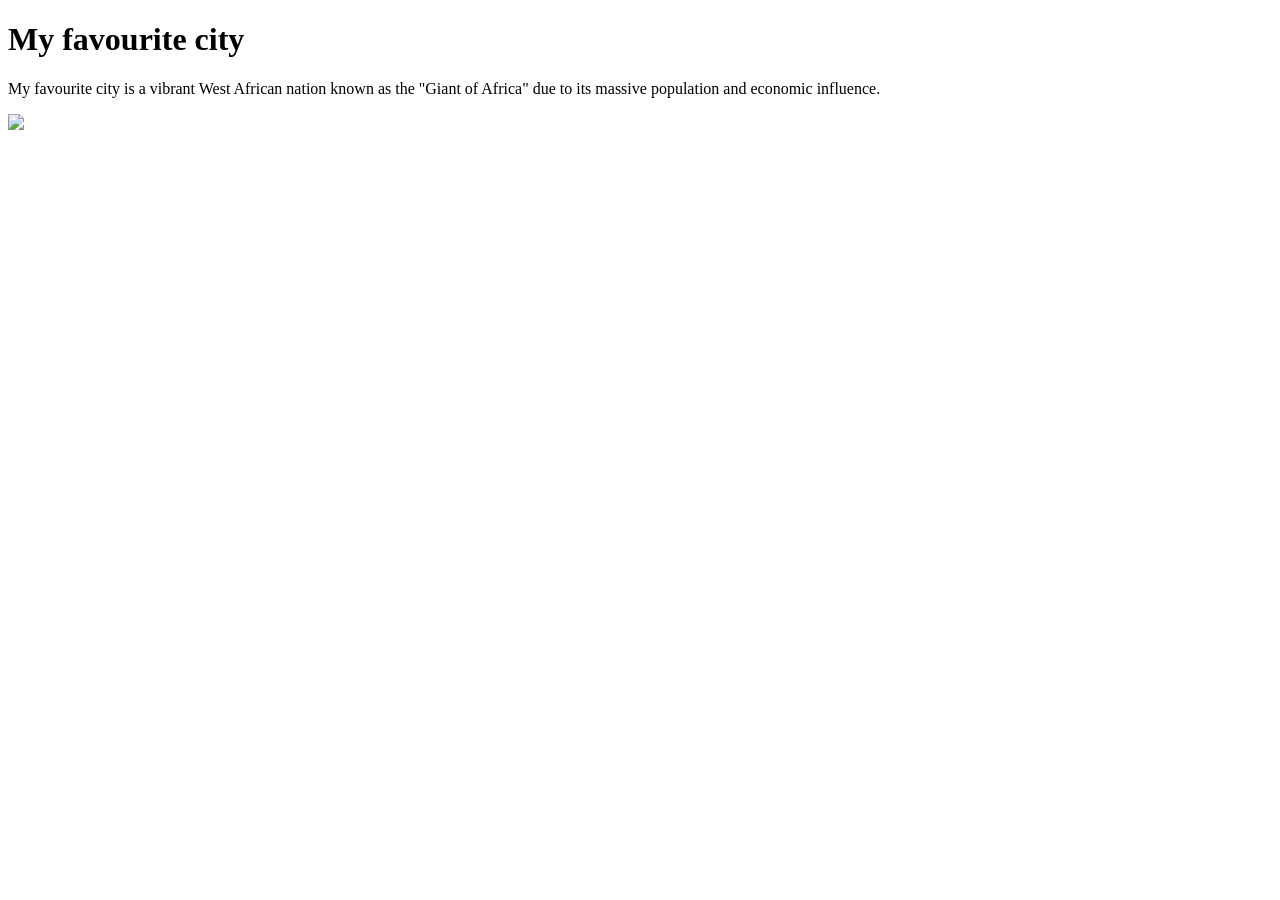
==== favourite-city.html @ 666f2a24 "Add files via upload" ====
<!DOCTYPE html>
<html lang="en">

<head>
    <meta charset="UTF-8">
    <meta name="viewport" content="width=device-width, initial-scale=1.0">
    <title>My favourite city</title>
</head>

<body>
    <h1>My favourite city</h1>
    <p>My favourite city is a vibrant West African nation known as the "Giant of Africa" due to its massive population
        and economic influence.</p>
    <Img src="https://jettly.com/post/nigeria-is-in-africa"></Img>

</body>

</html>
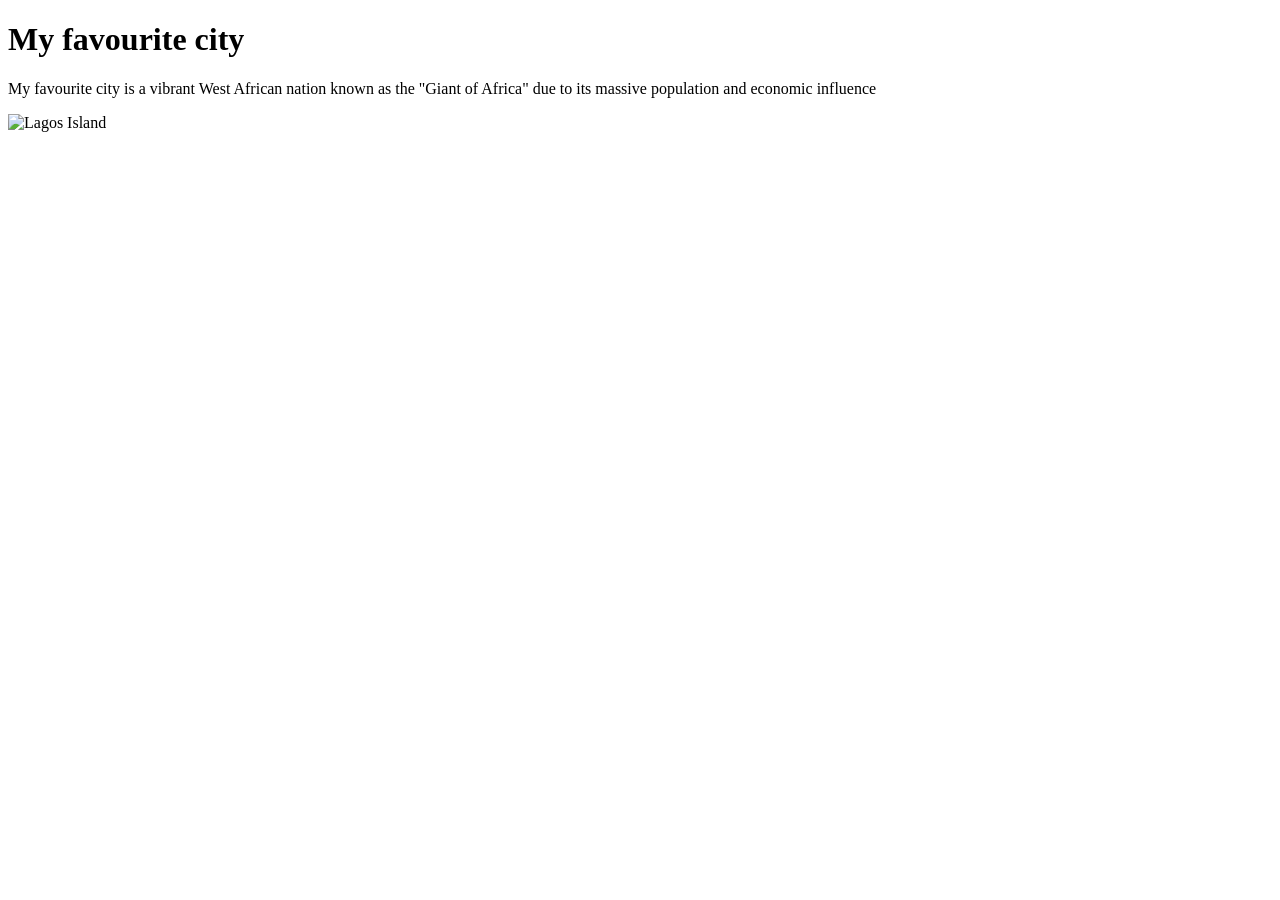
==== commit e18fea11: "Add files via upload" ====
--- a/favourite-city.html
+++ b/favourite-city.html
@@ -1,18 +1,14 @@
 <!DOCTYPE html>
 <html lang="en">
-
 <head>
     <meta charset="UTF-8">
     <meta name="viewport" content="width=device-width, initial-scale=1.0">
     <title>My favourite city</title>
 </head>
-
 <body>
     <h1>My favourite city</h1>
     <p>My favourite city is a vibrant West African nation known as the "Giant of Africa" due to its massive population
-        and economic influence.</p>
-    <Img src="https://jettly.com/post/nigeria-is-in-africa"></Img>
-
+        and economic influence</p>
+    <img src="https://upload.wikimedia.org/wikipedia/commons/c/ca/Lagos_Island.jpg?utm_source=en.wikipedia.org&utm_campaign=index&utm_content=original" alt="Lagos Island" width="600" height="400">
 </body>
-
 </html>
